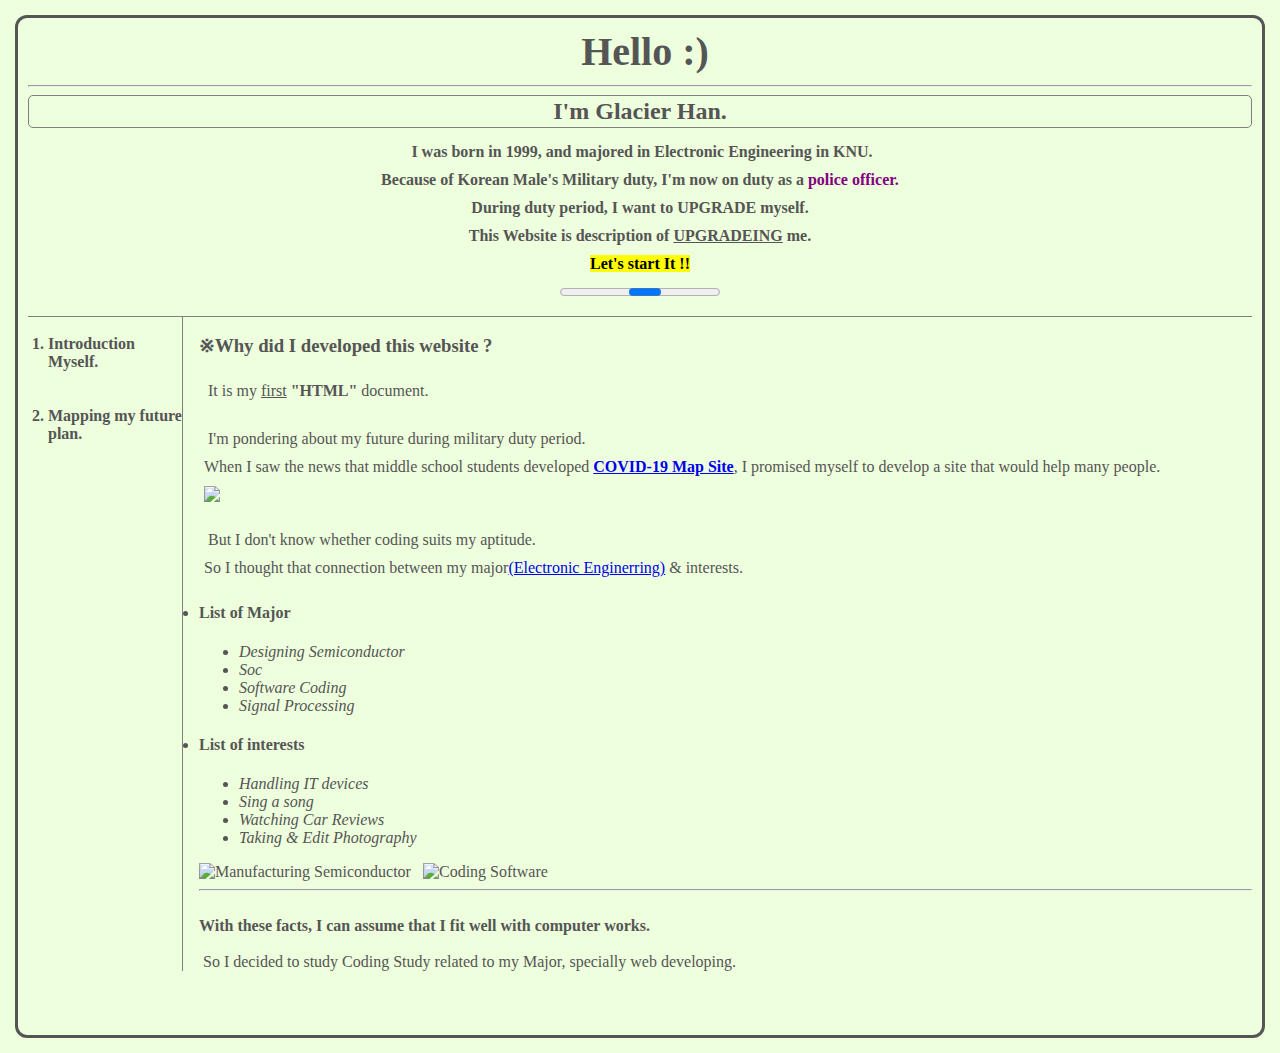
==== About Glacier.html @ d0a8a052 "About Glacier [Ver 1.4.7]" ====
<!DOCTYPE html>
<head>
<title> Glacier's HTML Starting Motivation Diary</title>
<meta charset="UTF-8">
<meta property="og:title" content="『About Glacier Han』">
<meta property="og:image" content="http://drive.google.com/uc?export=view&id=1uLbZ4QXZRLtiq-PFjBrn35D5JgRdlUfp">

<link rel="stylesheet" href="Blogstyle.css">

</head>

<body>
<h1>&nbsp;Hello :)</h1><hr>

<h2>I'm Glacier Han.</h2><p class="line1"><strong>&nbsp;I was born in 1999, and majored in Electronic Engineering in KNU. <br> Because of Korean Male's Military duty, I'm now on duty as a <a style="color:purple"> police officer.</a><br> During duty period, I want to UPGRADE myself. <br> This Website is description of <u>UPGRADEING</u> me. <br>
<mark> Let's start It !! </mark></strong><br>
<progress></progress><br>
</p>


<div id="List">
  <div class="Mokcha">
  <br>
  <ol>
  <li>Introduction Myself.</li> <br><br>
  <li>Mapping my future plan. </li><br><br>
</ol>
</div>

<div class="Contents">
  <h3> ※Why did I developed this website ?</h3>
<p>&nbsp;It is my <u>first</u> <strong>"HTML"</strong> document.
<p>  &nbsp;I'm pondering about my future during military duty period.<br>
When I saw the news that middle school students developed <strong><a href="https://coronamap.site/" target="_blank" title="코로나 맵">COVID-19 Map Site</a></strong>, I promised myself to develop a site that would help many people.</p>

<div><a href="http://ncov.mohw.go.kr/" target="_blank" title="COVID-19 Offical Website"><img src="http://blogfiles.naver.net/MjAyMDAyMjRfMjM4/MDAxNTgyNTUyMDMyMzUx.62RNn4eLYfVy0rwqQ5pq-8EA6B3FfsuQEro9nfwzsn0g.QllZTnEjx3ONXf_VO7eMNlP3fkarylmH_eXbsBEgNqog.JPEG.chillleeslife/%C4%DA%B7%CE%B3%AA.JPG" width="40%"></div></a>

 <p>&nbsp;But I don't know whether coding suits my aptitude.<br>
 So I thought that connection between my major<a href="http://see.knu.ac.kr/" target="_blank">(Electronic Enginerring)</a> & interests.</p>
<h4><li>List of Major</h4>
 <ul>
   <li><a class="Maj">Designing Semiconductor</a></li>
   <li><a class="Maj">Soc</a></li>
   <li><a class="Maj">Software Coding</a></li>
   <li><a class="Maj">Signal Processing</a></li>

   </ul>

<h4><li>List of interests</h4>
 <ul>
  <a class="Maj Inter" href="https://www.youtube.com/channel/UCURgvuyeuozBBEecR1ROZkw?view_as=subscriber" target="_blank" title="See Glacier's Youtube to watch his Interests">
  <li>Handling IT devices</li>
   <li>Sing a song</li>
   <li>Watching Car Reviews</li>
   <li>Taking & Edit Photography</li></a>
   </ul>
<img src="https://www.plm.automation.siemens.com/media/global/ko/semiconductor-equipment-design-es-1280x720_tcm72-3027.jpg" title="Manufacturing Semiconductor" width="48%">
&nbsp; <img src="https://tr2.cbsistatic.com/hub/i/r/2019/08/06/53468105-5f4b-45dc-b51d-9c901a348849/resize/770x/9b3589392a6254346c344fc41eb24da8/istock-1036557452.jpg" title="Coding Software" width="40%"><br><hr><br>


 <strong>With these facts, I can assume that I fit well with computer works.</strong><br><br>

&nbsp;So I decided to study Coding Study related to my Major, specially web developing.

</div>



<br><br><br>
<div id="disqus_thread"></div>
<script>

/**
*  RECOMMENDED CONFIGURATION VARIABLES: EDIT AND UNCOMMENT THE SECTION BELOW TO INSERT DYNAMIC VALUES FROM YOUR PLATFORM OR CMS.
*  LEARN WHY DEFINING THESE VARIABLES IS IMPORTANT: https://disqus.com/admin/universalcode/#configuration-variables*/
/*
var disqus_config = function () {
this.page.url = PAGE_URL;  // Replace PAGE_URL with your page's canonical URL variable
this.page.identifier = PAGE_IDENTIFIER; // Replace PAGE_IDENTIFIER with your page's unique identifier variable
};
*/
(function() { // DON'T EDIT BELOW THIS LINE
var d = document, s = d.createElement('script');
s.src = 'https://my-web1-1.disqus.com/embed.js';
s.setAttribute('data-timestamp', +new Date());
(d.head || d.body).appendChild(s);
})();
</script>
<noscript>Please enable JavaScript to view the <a href="https://disqus.com/?ref_noscript">comments powered by Disqus.</a></noscript>

</body>
---- Blogstyle.css ----
body {
  border-style: solid;
  border-radius: 12px;
  border-width: medium;
  background-color: #eeffdd;
  background-origin: content-box;
  padding: 10px;
  color : #555555;
  margin: 15px;
  font-family:"Nanum Gothic", "Malgun Gothic";
}
a:hover { color :lightblue}
h1 {
  font-size: 40px;
  text-align: center;
margin: 10px;
margin-top: 0;
font-weight: 900;
text-decoration: none;
}
h2 {
  text-align: center;
  border-radius: 5px;
  border : solid gray 1.8px;
  padding: 1.8px;
  margin: 0;
}
p {
  margin-top: 20px;
  margin-left: 5px;
  margin-bottom: 5px;
  line-height: 28px;
  padding: 0;
}

ol {
  margin: 0;
  margin-left: 10px;
  padding: 0;
}

.Inter {
  text-decoration: none;
  color: inherit;
}
.Maj {
  font-weight: 100;
  font-style: oblique;
}

.line1{
  text-align: center;
  margin: 0;
  margin-top: 10px;
  padding-bottom: 10px;
  border-bottom: 1px solid gray;
}
.Mokcha{
  border-right: 1px solid gray;
  font-size: 16px;
  font-weight: bold;
}
.Contents{
  margin-left: 16px;
}
#List{
  display: grid;
  grid-template-columns:150px 1fr;
}
div{
  margin-left: 5px;
}
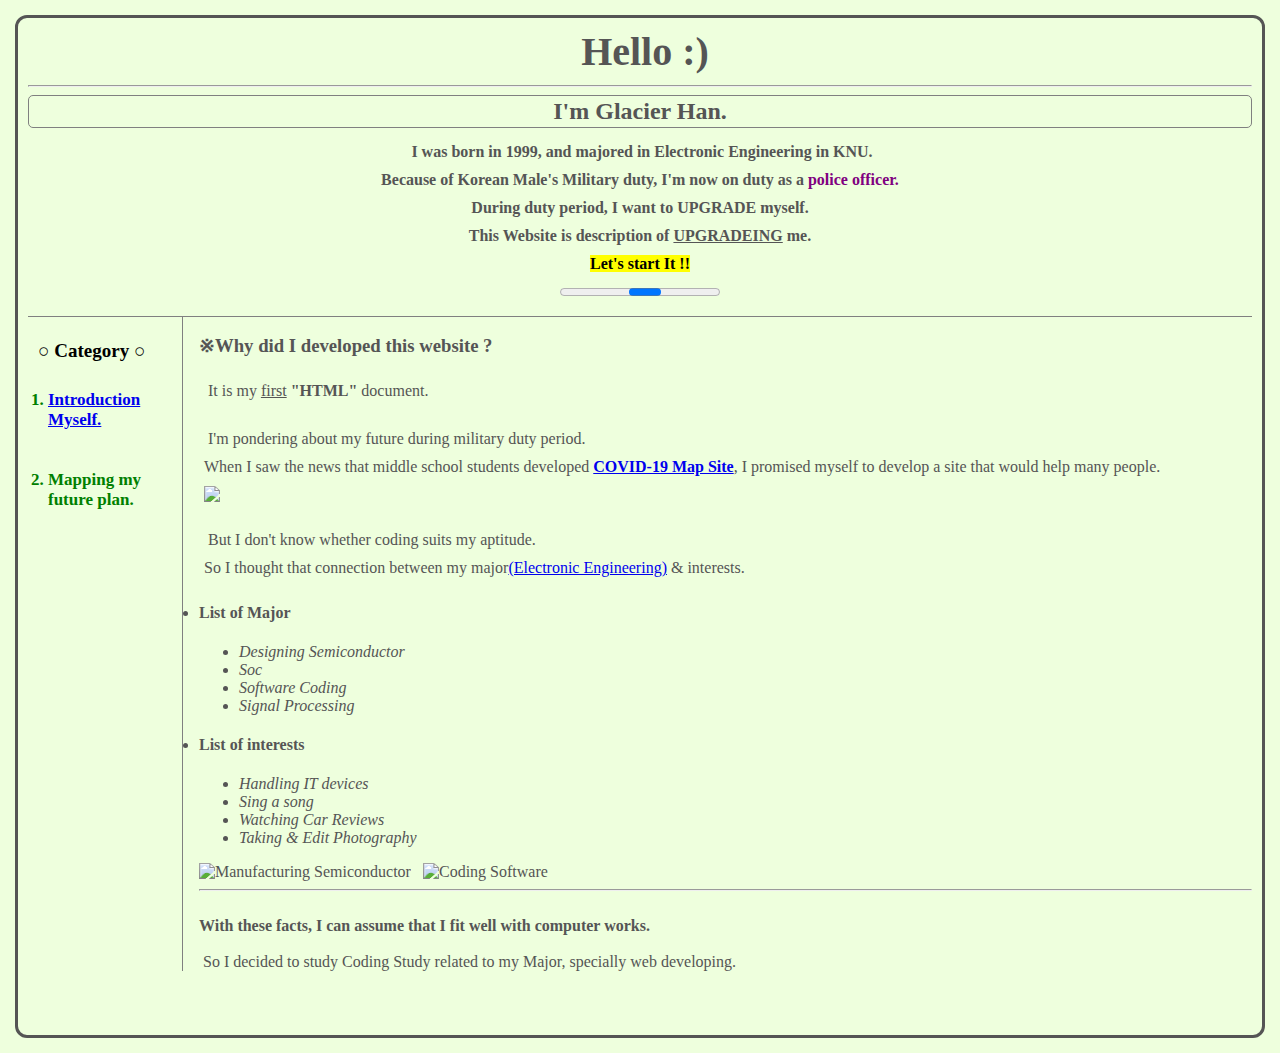
==== commit f653348d: "About Glacier [Ver 2.0.0]" ====
--- a/About Glacier.html
+++ b/About Glacier.html
@@ -3,7 +3,7 @@
 <title> Glacier's HTML Starting Motivation Diary</title>
 <meta charset="UTF-8">
 <meta property="og:title" content="『About Glacier Han』">
-<meta property="og:image" content="http://drive.google.com/uc?export=view&id=1uLbZ4QXZRLtiq-PFjBrn35D5JgRdlUfp">
+<meta property="og:image" content="https://blogpfthumb-phinf.pstatic.net/MjAxOTEwMDZfMjc0/MDAxNTcwMzM3OTQwNzMz.gLhITfRVbRZIDzqPReZ-ZTW2DPelb2lMmkM75AD5qn8g._Ff19IuLolyEftCOdAU9pYCnXxHlo5ioTC5nAhMNTR8g.JPEG.hbh6449/profileImage.jpg">
 
 <link rel="stylesheet" href="Blogstyle.css">
 
@@ -20,9 +20,9 @@
 
 <div id="List">
   <div class="Mokcha">
-  <br>
+    <p class="Category">○ Category ○ </p><br>
   <ol>
-  <li>Introduction Myself.</li> <br><br>
+  <li><a href="Introduction.html">Introduction Myself.</a></li> <br><br>
   <li>Mapping my future plan. </li><br><br>
 </ol>
 </div>
@@ -36,7 +36,7 @@
 <div><a href="http://ncov.mohw.go.kr/" target="_blank" title="COVID-19 Offical Website"><img src="http://blogfiles.naver.net/MjAyMDAyMjRfMjM4/MDAxNTgyNTUyMDMyMzUx.62RNn4eLYfVy0rwqQ5pq-8EA6B3FfsuQEro9nfwzsn0g.QllZTnEjx3ONXf_VO7eMNlP3fkarylmH_eXbsBEgNqog.JPEG.chillleeslife/%C4%DA%B7%CE%B3%AA.JPG" width="40%"></div></a>
 
  <p>&nbsp;But I don't know whether coding suits my aptitude.<br>
- So I thought that connection between my major<a href="http://see.knu.ac.kr/" target="_blank">(Electronic Enginerring)</a> & interests.</p>
+ So I thought that connection between my major<a href="http://see.knu.ac.kr/" target="_blank">(Electronic Engineering)</a> & interests.</p>
 <h4><li>List of Major</h4>
  <ul>
    <li><a class="Maj">Designing Semiconductor</a></li>
--- a/Blogstyle.css
+++ b/Blogstyle.css
@@ -49,7 +49,20 @@
   font-weight: 100;
   font-style: oblique;
 }
-
+.Intro {
+  line-height: 30px;
+}
+.sns {
+  font-size: 17px;
+  font-stretch: expanded;
+  font-style: italic;
+  font-weight: bolder;
+}
+.Int {
+  line-height: 20px;
+  margin:0;
+  padding:0;
+}
 .line1{
   text-align: center;
   margin: 0;
@@ -57,10 +70,18 @@
   padding-bottom: 10px;
   border-bottom: 1px solid gray;
 }
+.Category {
+  font-size: 19px;
+  color: Black;
+  margin-left: 0;
+  font-weight: bolder;
+  font-style: normal;
+}
 .Mokcha{
   border-right: 1px solid gray;
-  font-size: 16px;
+  font-size: 17px;
   font-weight: bold;
+  color: green;
 }
 .Contents{
   margin-left: 16px;
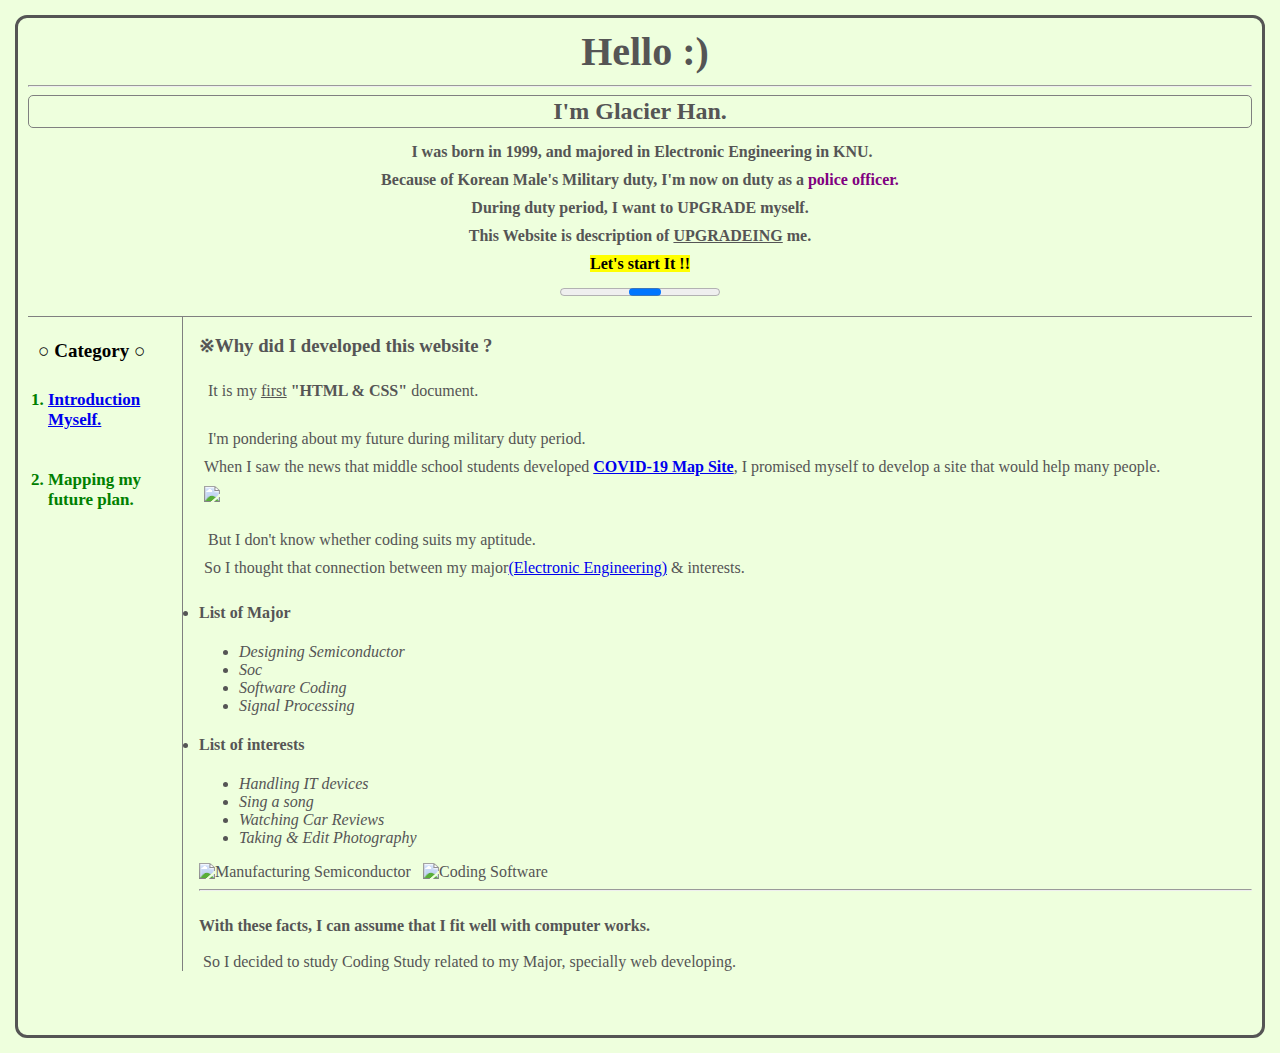
==== commit 6f2261b6: "About Glacier [Ver 2.0.2]" ====
--- a/About Glacier.html
+++ b/About Glacier.html
@@ -29,7 +29,7 @@
 
 <div class="Contents">
   <h3> ※Why did I developed this website ?</h3>
-<p>&nbsp;It is my <u>first</u> <strong>"HTML"</strong> document.
+<p>&nbsp;It is my <u>first</u> <strong>"HTML & CSS"</strong> document.
 <p>  &nbsp;I'm pondering about my future during military duty period.<br>
 When I saw the news that middle school students developed <strong><a href="https://coronamap.site/" target="_blank" title="코로나 맵">COVID-19 Map Site</a></strong>, I promised myself to develop a site that would help many people.</p>
 
--- a/Blogstyle.css
+++ b/Blogstyle.css
@@ -77,6 +77,12 @@
   font-weight: bolder;
   font-style: normal;
 }
+.Return {
+  text-decoration: none;
+  color: red;
+  font-size: 14;
+  font-weight: bold;
+}
 .Mokcha{
   border-right: 1px solid gray;
   font-size: 17px;
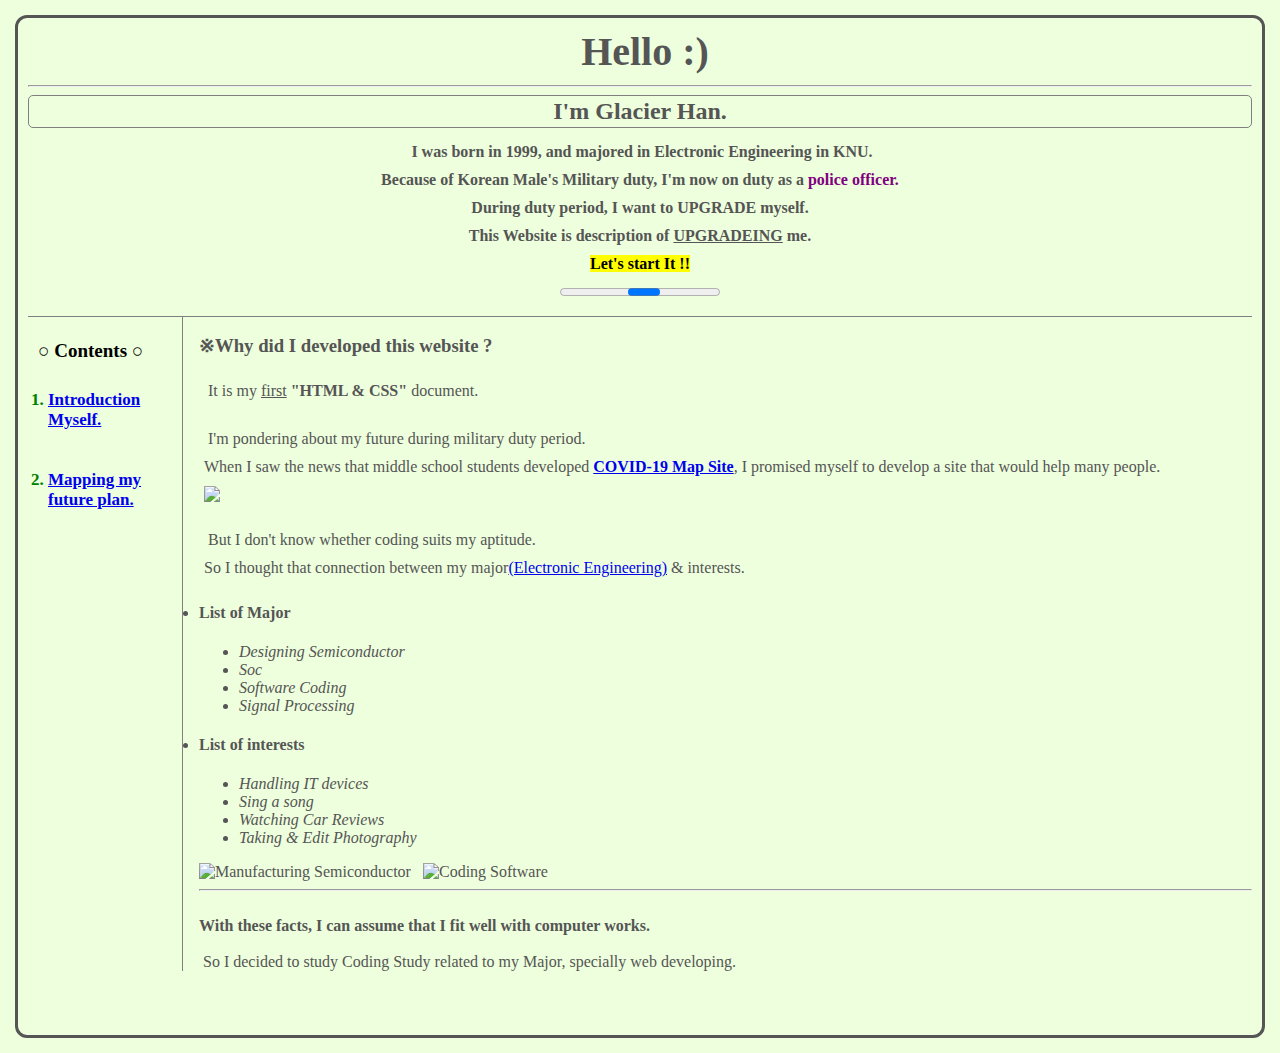
==== commit 90dd5f13: "About Glacier [Ver 2.0.4]" ====
--- a/About Glacier.html
+++ b/About Glacier.html
@@ -4,6 +4,7 @@
 <meta charset="UTF-8">
 <meta property="og:title" content="『About Glacier Han』">
 <meta property="og:image" content="https://blogpfthumb-phinf.pstatic.net/MjAxOTEwMDZfMjc0/MDAxNTcwMzM3OTQwNzMz.gLhITfRVbRZIDzqPReZ-ZTW2DPelb2lMmkM75AD5qn8g._Ff19IuLolyEftCOdAU9pYCnXxHlo5ioTC5nAhMNTR8g.JPEG.hbh6449/profileImage.jpg">
+<meta property="og:description" content="Click it to see about Glacier Han :)" />
 
 <link rel="stylesheet" href="Blogstyle.css">
 
@@ -20,10 +21,10 @@
 
 <div id="List">
   <div class="Mokcha">
-    <p class="Category">○ Category ○ </p><br>
+    <p class="Category">○ Contents ○ </p><br>
   <ol>
   <li><a href="Introduction.html">Introduction Myself.</a></li> <br><br>
-  <li>Mapping my future plan. </li><br><br>
+  <li><a href="Mapping.html">Mapping my future plan.</a> </li><br><br>
 </ol>
 </div>
 
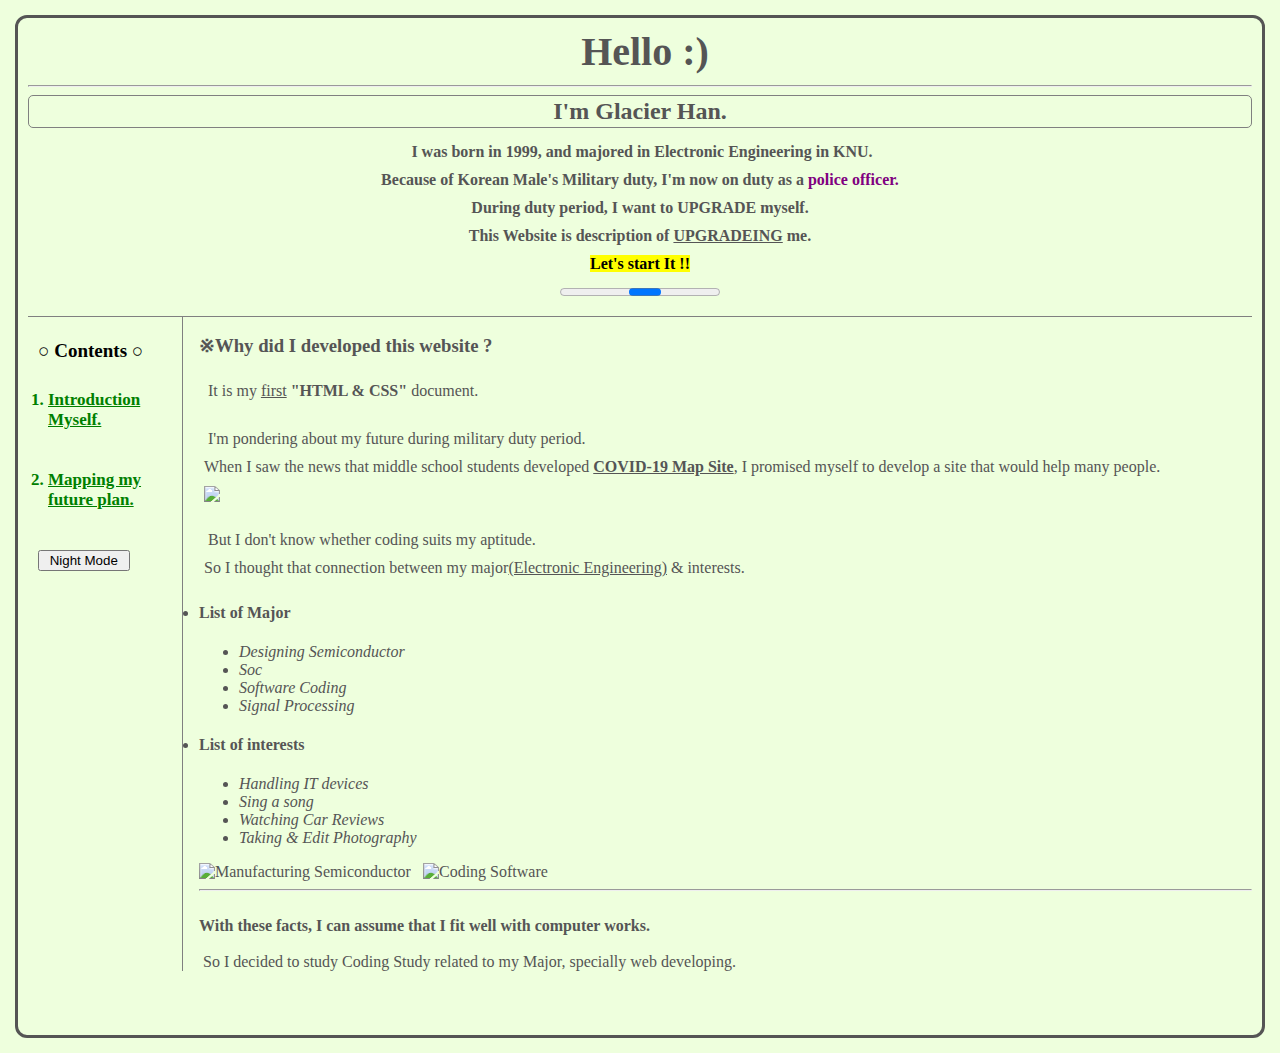
==== commit 36f1dc3c: "About Glacier [Ver 2.1.0]" ====
--- a/About Glacier.html
+++ b/About Glacier.html
@@ -26,6 +26,21 @@
   <li><a href="Introduction.html">Introduction Myself.</a></li> <br><br>
   <li><a href="Mapping.html">Mapping my future plan.</a> </li><br><br>
 </ol>
+
+<input type="button" value=" Night Mode " onclick="
+if(this.value === 'Normal Mode'){
+  document.querySelector('body').style.backgroundColor='#eeffdd';
+  document.querySelector('body').style.color='#555555';
+  this.value = ' Night Mode ';
+}
+else {
+  document.querySelector('body').style.backgroundColor='#3d3c3a';
+  document.querySelector('body').style.color='#e5e4e2';
+  this.value = 'Normal Mode';
+}
+">
+
+
 </div>
 
 <div class="Contents">
--- a/Blogstyle.css
+++ b/Blogstyle.css
@@ -12,6 +12,8 @@
   font-family:"Nanum Gothic", "Malgun Gothic";
 }
 a:hover { color :lightblue}
+A:link {color: inherit}
+A:visited {color : inherit}
 h1 {
   font-size: 40px;
   text-align: center;
@@ -95,6 +97,7 @@
 #List{
   display: grid;
   grid-template-columns:150px 1fr;
+
 }
 div{
   margin-left: 5px;
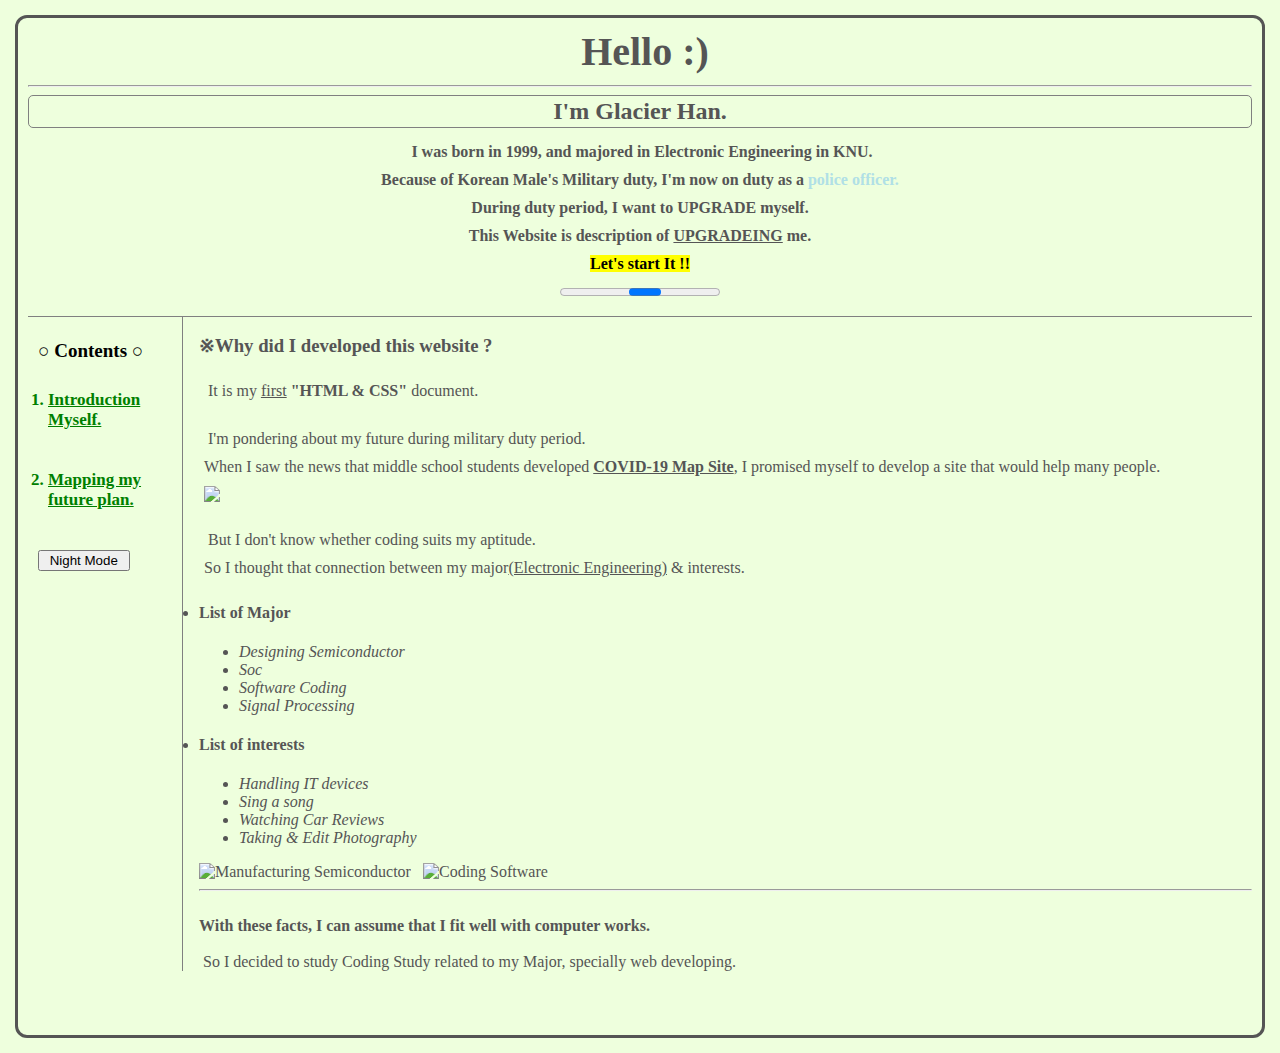
==== commit e96f8747: "About Glacier [Ver 2.2.0]" ====
--- a/About Glacier.html
+++ b/About Glacier.html
@@ -8,12 +8,30 @@
 
 <link rel="stylesheet" href="Blogstyle.css">
 
+<script>
+function NDhandler(self){
+  var bodySt = document.querySelector('body');
+  if(self.value === 'Normal Mode'){
+    bodySt.style.backgroundColor='#eeffdd';
+    bodySt.style.color='#555555';
+    document.querySelector('.Mokcha').style.color='green';
+    self.value = ' Night Mode ';
+  }
+  else {
+    bodySt.style.backgroundColor='#3d3c3a';
+    bodySt.style.color='#e5e4e2';
+    document.querySelector('.Mokcha').style.color='powderblue';
+    self.value = 'Normal Mode';
+  }
+}
+</script>
+
 </head>
 
 <body>
 <h1>&nbsp;Hello :)</h1><hr>
 
-<h2>I'm Glacier Han.</h2><p class="line1"><strong>&nbsp;I was born in 1999, and majored in Electronic Engineering in KNU. <br> Because of Korean Male's Military duty, I'm now on duty as a <a style="color:purple"> police officer.</a><br> During duty period, I want to UPGRADE myself. <br> This Website is description of <u>UPGRADEING</u> me. <br>
+<h2>I'm Glacier Han.</h2><p class="line1"><strong>&nbsp;I was born in 1999, and majored in Electronic Engineering in KNU. <br> Because of Korean Male's Military duty, I'm now on duty as a <a style="color:powderblue"> police officer.</a><br> During duty period, I want to UPGRADE myself. <br> This Website is description of <u>UPGRADEING</u> me. <br>
 <mark> Let's start It !! </mark></strong><br>
 <progress></progress><br>
 </p>
@@ -28,16 +46,7 @@
 </ol>
 
 <input type="button" value=" Night Mode " onclick="
-if(this.value === 'Normal Mode'){
-  document.querySelector('body').style.backgroundColor='#eeffdd';
-  document.querySelector('body').style.color='#555555';
-  this.value = ' Night Mode ';
-}
-else {
-  document.querySelector('body').style.backgroundColor='#3d3c3a';
-  document.querySelector('body').style.color='#e5e4e2';
-  this.value = 'Normal Mode';
-}
+NDhandler(this);
 ">
 
 
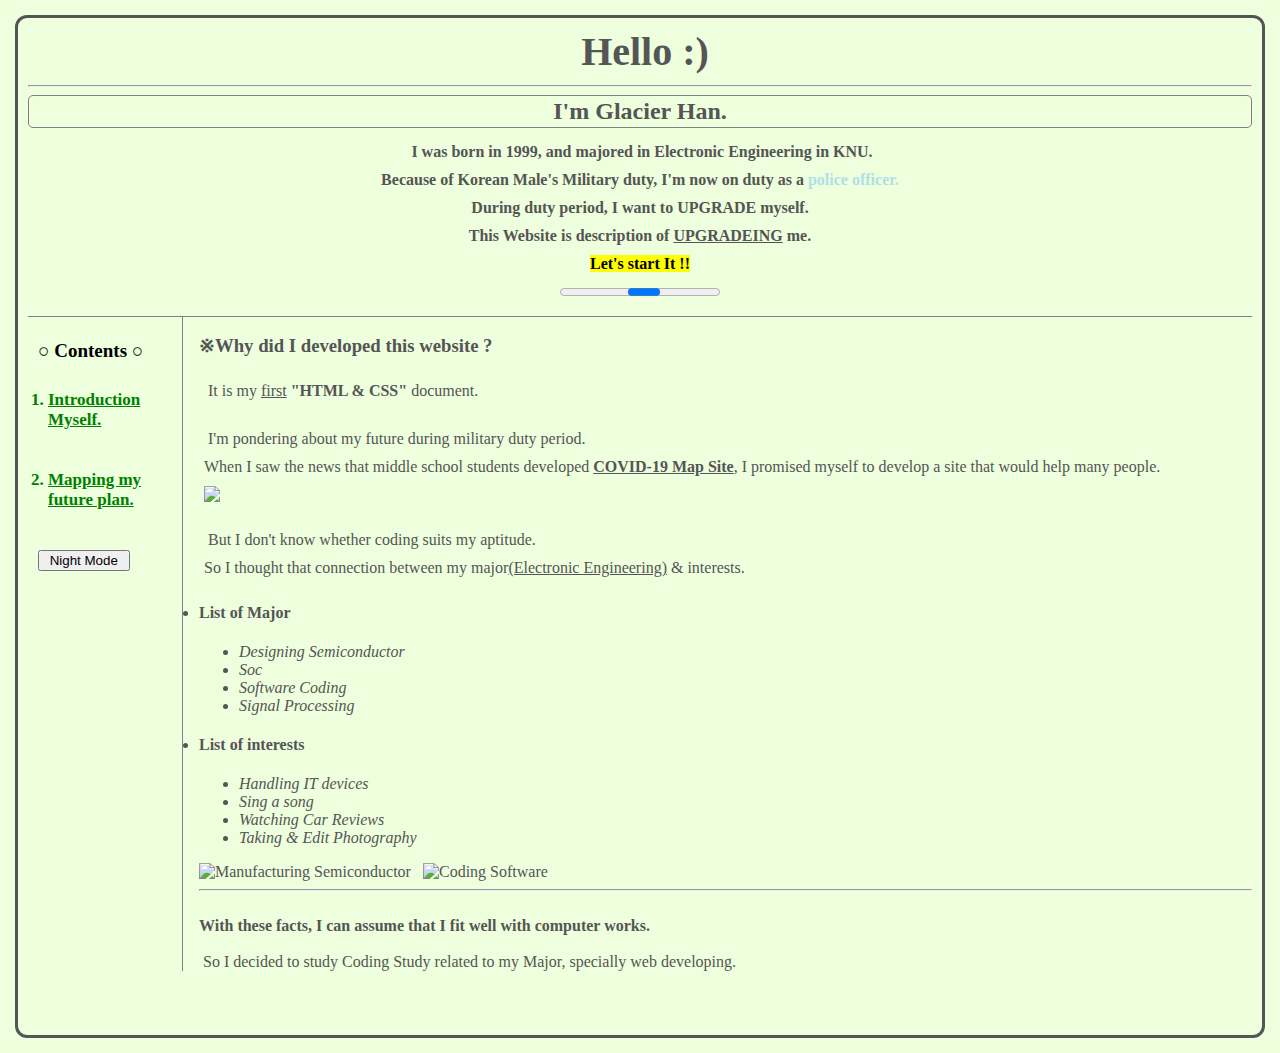
==== commit 3dbdfaab: "About Glacier [Ver 2.3.0]" ====
--- a/About Glacier.html
+++ b/About Glacier.html
@@ -12,12 +12,14 @@
 function NDhandler(self){
   var bodySt = document.querySelector('body');
   if(self.value === 'Normal Mode'){
+    alert('Page will turn to Normal Mode');
     bodySt.style.backgroundColor='#eeffdd';
     bodySt.style.color='#555555';
     document.querySelector('.Mokcha').style.color='green';
     self.value = ' Night Mode ';
   }
   else {
+    alert('Page will turn to Night Mode');
     bodySt.style.backgroundColor='#3d3c3a';
     bodySt.style.color='#e5e4e2';
     document.querySelector('.Mokcha').style.color='powderblue';
@@ -47,8 +49,7 @@
 
 <input type="button" value=" Night Mode " onclick="
 NDhandler(this);
-">
-
+"> <br><br>
 
 </div>
 
